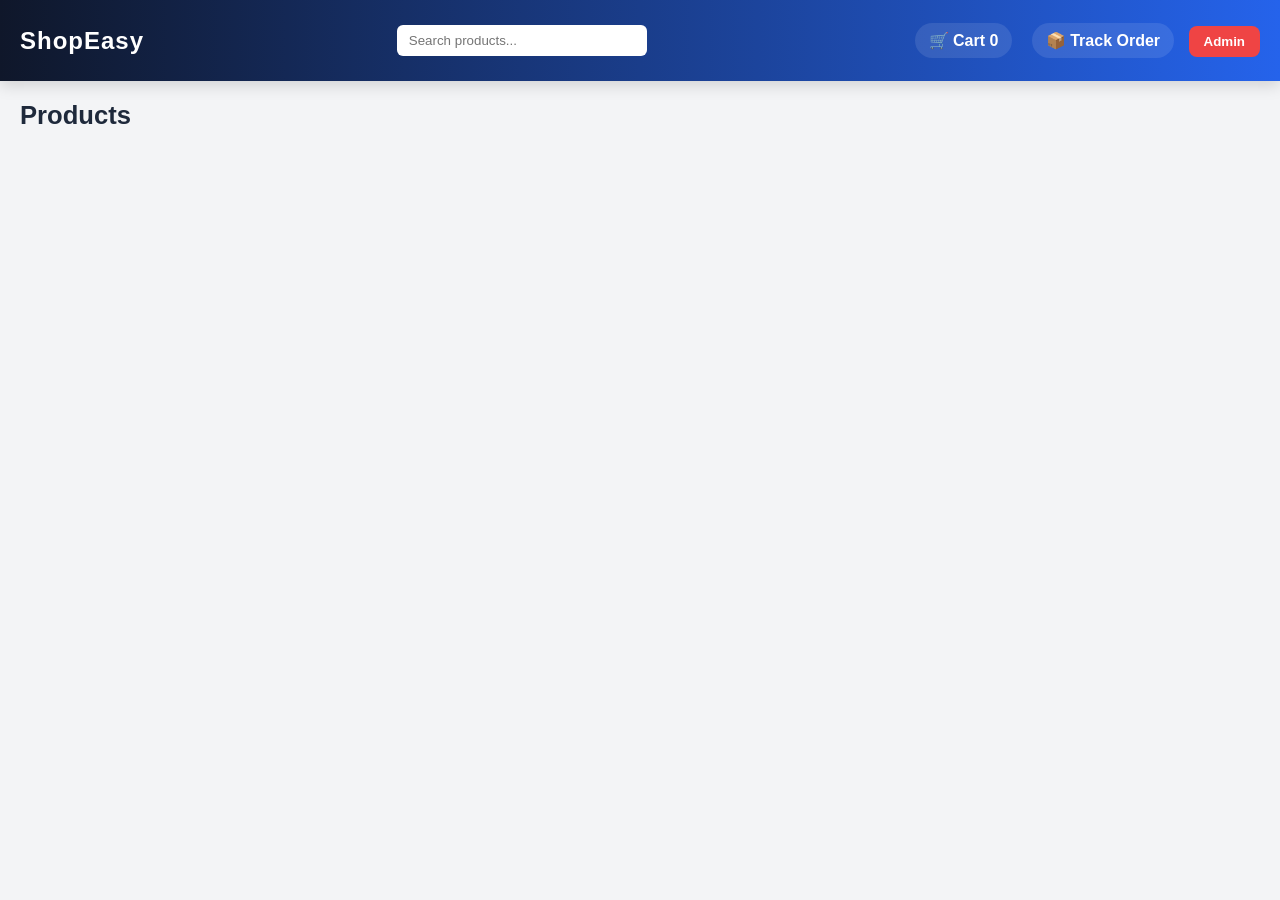
==== index.html @ 002af292 "Add files via upload" ====
<!DOCTYPE html>
<html lang="en">
<head>
<meta charset="UTF-8">
<meta name="viewport" content="width=device-width, initial-scale=1">
<title>ShopEasy</title>

<style>
/* RESET */
* {margin:0; padding:0; box-sizing:border-box;}
body {font-family:'Arial',sans-serif; background:#f3f4f6; color:#1e293b;}
a {text-decoration:none;}

/* HEADER */
.header {
  display:flex; flex-wrap:wrap; justify-content:space-between; align-items:center;
  background:linear-gradient(90deg,#0f172a,#2563eb); color:white; padding:15px 20px;
  position:sticky; top:0; z-index:1000; box-shadow:0 4px 15px rgba(0,0,0,0.15);
}
.logo {font-size:24px; font-weight:bold; letter-spacing:1px;}
#search {padding:8px 12px; border-radius:6px; border:none; width:250px; max-width:100%; margin:10px 0;}
.nav a {
  color:white; margin-left:15px; font-weight:bold; padding:8px 14px; border-radius:25px;
  background:rgba(255,255,255,0.1); transition:all 0.3s ease; display:inline-block;
}
.nav a:hover {background:white; color:#0f172a; box-shadow:0 4px 12px rgba(0,0,0,0.2);}
.nav button {
  background:#ef4444; color:white; border:none; padding:8px 15px; border-radius:8px; cursor:pointer; margin-left:10px;
  font-weight:bold; transition:all 0.3s ease;
}
.nav button:hover {background:#dc2626;}

/* SECTION TITLE */
.section-title {padding:20px; font-size:1.6em; font-weight:600; color:#1e293b;}

/* PRODUCTS GRID */
.products {display:grid; grid-template-columns:repeat(auto-fit,minmax(180px,1fr)); gap:20px; padding:0 20px 20px 20px;}

/* PRODUCT CARD */
.product {
  background:white; padding:15px; border-radius:12px; text-align:center; 
  box-shadow:0 4px 15px rgba(0,0,0,0.08); transition:transform 0.3s ease,box-shadow 0.3s ease; position:relative;
}
.product:hover {transform:translateY(-5px); box-shadow:0 8px 20px rgba(0,0,0,0.15);}
.product img {width:100%; height:160px; object-fit:cover; border-radius:8px; margin-bottom:10px; transition:transform 0.3s ease;}
.product:hover img {transform:scale(1.05);}
.product h4 {margin:8px 0; font-size:1.1em;}
.price {color:#dc2626; font-weight:bold; margin-bottom:8px;}

/* ADD TO CART BUTTON */
button.add-cart {
  position:relative; overflow:hidden; background:#2563eb; color:white; border:none;
  padding:10px; border-radius:8px; cursor:pointer; width:100%; transition:all 0.3s ease;
}
button.add-cart:hover {background:#1d4ed8;}
button.add-cart:focus {outline:none;}
.ripple {
  position:absolute; border-radius:50%; transform:scale(0);
  animation:rippleAnim 0.6s linear;
  background:rgba(255,255,255,0.7);
  pointer-events:none;
}
@keyframes rippleAnim {to {transform:scale(4); opacity:0;}}

/* NOTIFICATION */
#notification {
  position:fixed; bottom:30px; left:50%; transform:translateX(-50%);
  background:#2563eb; color:white; padding:12px 20px; border-radius:30px;
  box-shadow:0 4px 15px rgba(0,0,0,0.2); opacity:0; pointer-events:none;
  transition:opacity 0.4s ease, transform 0.4s ease;
  font-weight:bold;
}

/* RESPONSIVE */
@media(max-width:700px){
  .products {grid-template-columns:repeat(auto-fit,minmax(140px,1fr)); gap:15px;}
  #search {width:100%;}
  .header {flex-direction:column; align-items:flex-start;}
  .nav {margin-top:10px;}
}
</style>
</head>
<body>

<header class="header">
  <div class="logo">ShopEasy</div>
  <input type="text" id="search" placeholder="Search products..." onkeyup="searchProducts()">
  <div class="nav">
    <a href="cart.html">🛒 Cart <span id="cartCount">0</span></a>
    <a href="track.html">📦 Track Order</a>
    <!-- Admin Button -->
    <button onclick="window.location.href='admin-login.html'">Admin</button>
  </div>
</header>

<h2 class="section-title">Products</h2>
<div id="products" class="products"></div>

<!-- Notification -->
<div id="notification">Your item is added to cart. Thank you for choosing Chatfish</div>

<script>
// PRODUCTS & CART
let products = JSON.parse(localStorage.getItem("products")) || [];
let cart = JSON.parse(localStorage.getItem("cart")) || [];

function renderProducts(){
  const container = document.getElementById("products");
  container.innerHTML = "";
  products.forEach((p,i)=>{
    container.innerHTML += `
      <div class="product">
        <img src="${p.image}" alt="${p.name}">
        <h4>${p.name}</h4>
        <p class="price">₹${p.price}</p>
        <button class="add-cart" onclick="addToCart(${i}, event)">Add to Cart</button>
      </div>
    `;
  });
  document.getElementById("cartCount").innerText = cart.length;
}

// ADD TO CART WITH RIPPLE & NOTIFICATION
function addToCart(index, e){
  const btn = e.currentTarget;

  // RIPPLE EFFECT
  const circle = document.createElement("span");
  circle.classList.add("ripple");
  const rect = btn.getBoundingClientRect();
  circle.style.width = circle.style.height = Math.max(rect.width,rect.height) + "px";
  circle.style.left = e.clientX - rect.left - rect.width/2 + "px";
  circle.style.top = e.clientY - rect.top - rect.height/2 + "px";
  btn.appendChild(circle);
  setTimeout(()=> circle.remove(),600);

  // ADD PRODUCT TO CART
  const product = products[index];
  const existing = cart.findIndex(c=>c.name===product.name);
  if(existing!==-1){
    cart[existing].qty += 1;
    cart[existing].total = cart[existing].price * cart[existing].qty;
  } else {
    cart.push({...product, qty:1, total:product.price});
  }
  localStorage.setItem("cart", JSON.stringify(cart));
  document.getElementById("cartCount").innerText = cart.length;

  // SHOW NOTIFICATION
  const notify = document.getElementById("notification");
  notify.style.opacity = "1";
  notify.style.transform = "translateX(-50%) translateY(0)";
  setTimeout(()=>{
    notify.style.opacity = "0";
    notify.style.transform = "translateX(-50%) translateY(20px)";
  },2500);
}

// SEARCH
function searchProducts(){
  const s = document.getElementById("search").value.toLowerCase();
  const filtered = products.filter(p=>p.name.toLowerCase().includes(s));
  const container = document.getElementById("products");
  container.innerHTML = "";
  filtered.forEach((p,i)=>{
    container.innerHTML += `
      <div class="product">
        <img src="${p.image}" alt="${p.name}">
        <h4>${p.name}</h4>
        <p class="price">₹${p.price}</p>
        <button class="add-cart" onclick="addToCart(${i}, event)">Add to Cart</button>
      </div>
    `;
  });
}

renderProducts();
</script>

</body>
</html>
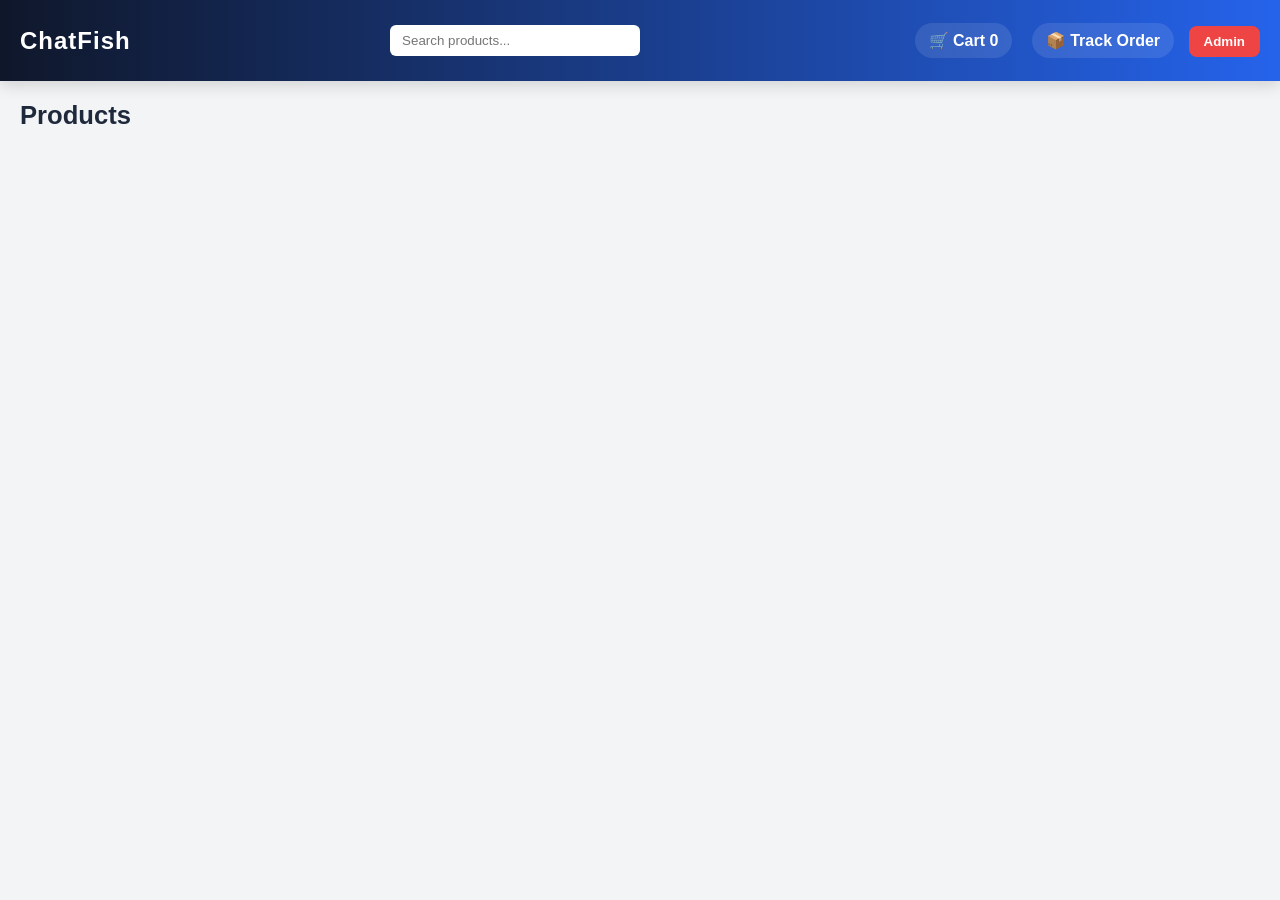
==== commit d30982ee: "Update index.html" ====
--- a/index.html
+++ b/index.html
@@ -83,7 +83,7 @@
 <body>
 
 <header class="header">
-  <div class="logo">ShopEasy</div>
+  <div class="logo">ChatFish</div>
   <input type="text" id="search" placeholder="Search products..." onkeyup="searchProducts()">
   <div class="nav">
     <a href="cart.html">🛒 Cart <span id="cartCount">0</span></a>
@@ -178,4 +178,4 @@
 </script>
 
 </body>
-</html>+</html>
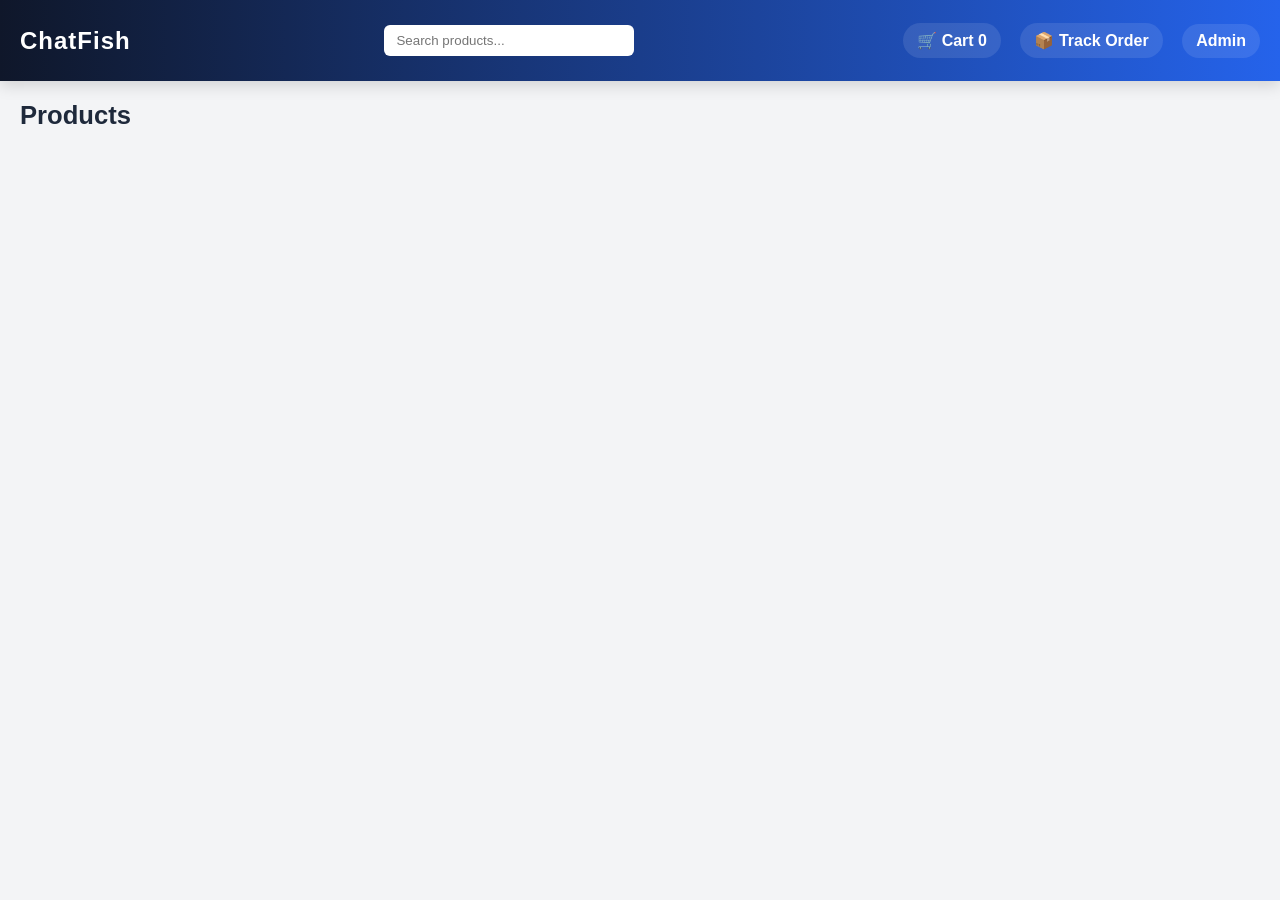
==== commit f4af6d7c: "Update index.html" ====
--- a/index.html
+++ b/index.html
@@ -88,8 +88,9 @@
   <div class="nav">
     <a href="cart.html">🛒 Cart <span id="cartCount">0</span></a>
     <a href="track.html">📦 Track Order</a>
+    <a href="admin-login.html">Admin</a>
     <!-- Admin Button -->
-    <button onclick="window.location.href='admin-login.html'">Admin</button>
+    
   </div>
 </header>
 
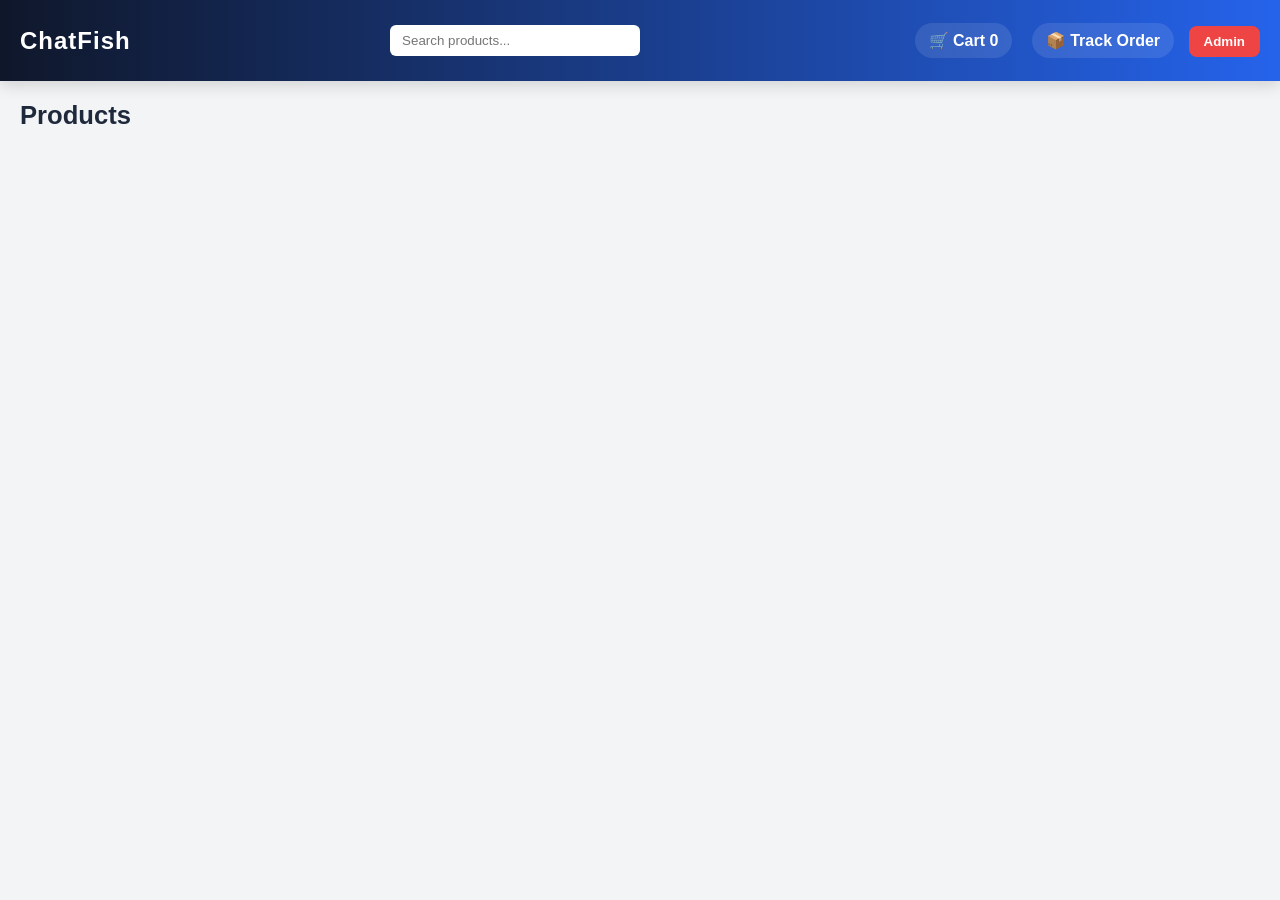
==== commit 4dae1d50: "Update index.html" ====
--- a/index.html
+++ b/index.html
@@ -88,8 +88,8 @@
   <div class="nav">
     <a href="cart.html">🛒 Cart <span id="cartCount">0</span></a>
     <a href="track.html">📦 Track Order</a>
-    <a href="admin-login.html">Admin</a>
     <!-- Admin Button -->
+    <button onclick="window.location.href='admin-login.html'">Admin</button>
     
   </div>
 </header>
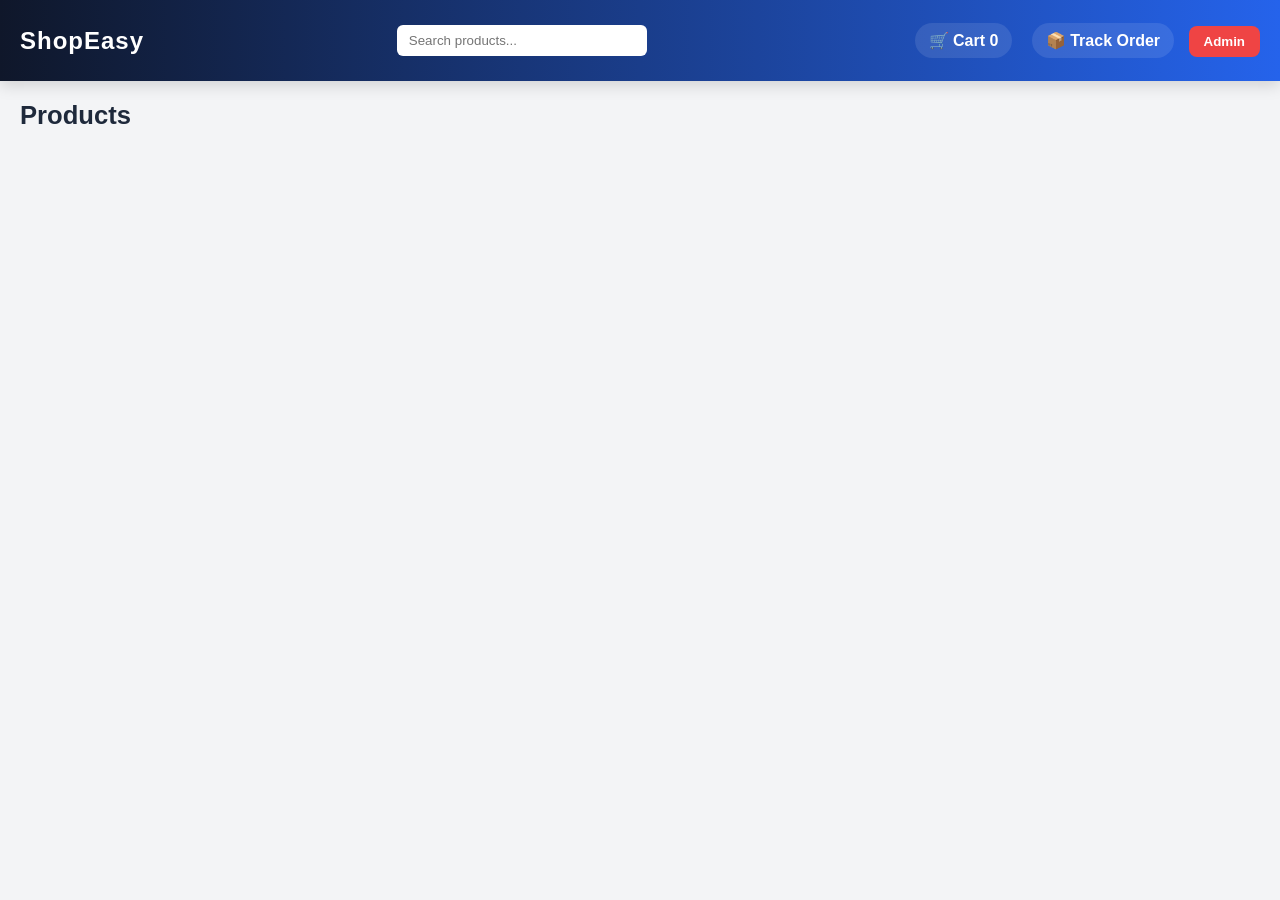
==== commit 2d305f07: "Update index.html" ====
--- a/index.html
+++ b/index.html
@@ -83,14 +83,13 @@
 <body>
 
 <header class="header">
-  <div class="logo">ChatFish</div>
+  <div class="logo">ShopEasy</div>
   <input type="text" id="search" placeholder="Search products..." onkeyup="searchProducts()">
   <div class="nav">
     <a href="cart.html">🛒 Cart <span id="cartCount">0</span></a>
     <a href="track.html">📦 Track Order</a>
     <!-- Admin Button -->
     <button onclick="window.location.href='admin-login.html'">Admin</button>
-    
   </div>
 </header>
 
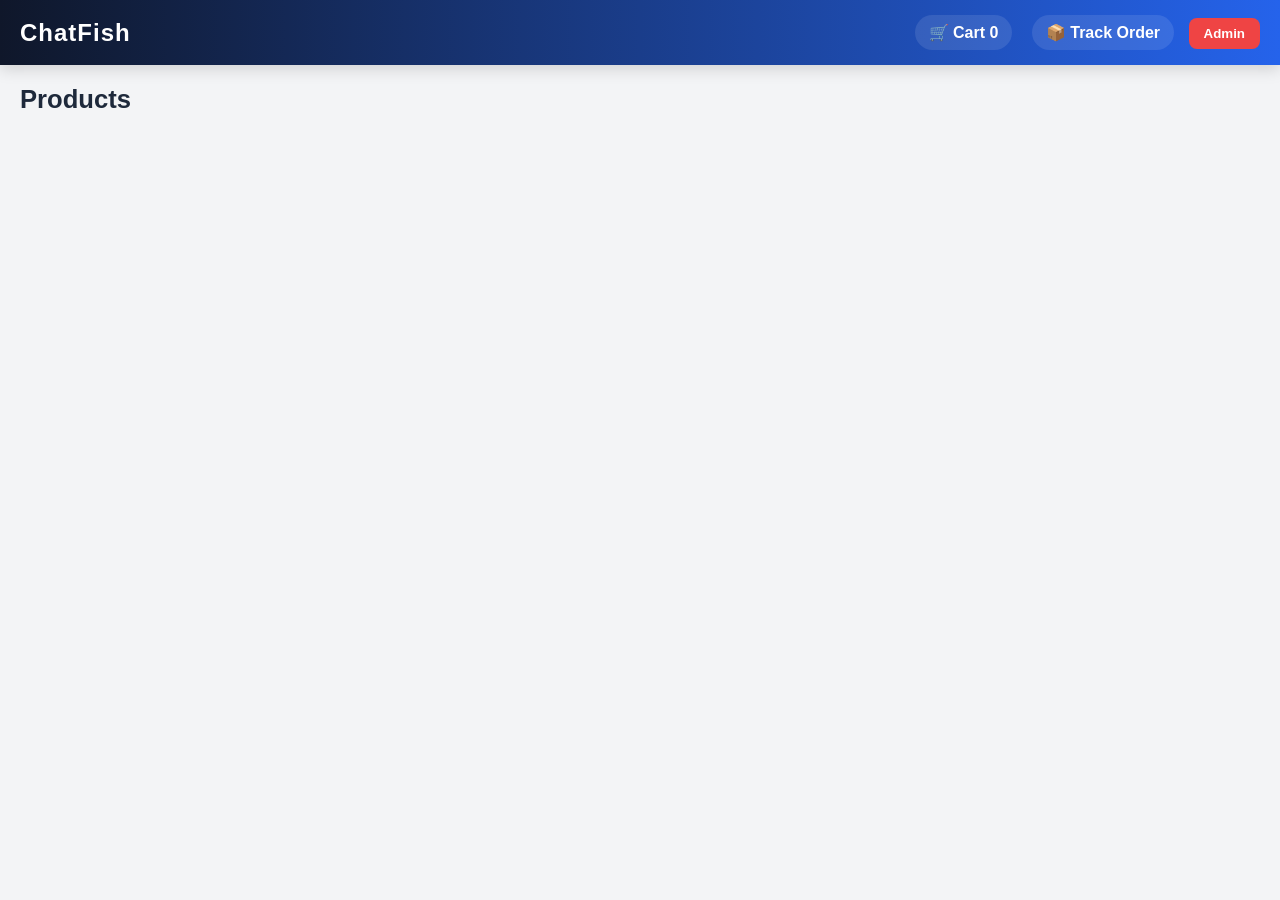
==== commit 0db4070c: "Update index.html" ====
--- a/index.html
+++ b/index.html
@@ -3,7 +3,7 @@
 <head>
 <meta charset="UTF-8">
 <meta name="viewport" content="width=device-width, initial-scale=1">
-<title>ShopEasy</title>
+<title>ChatFish</title>
 
 <style>
 /* RESET */
@@ -83,8 +83,7 @@
 <body>
 
 <header class="header">
-  <div class="logo">ShopEasy</div>
-  <input type="text" id="search" placeholder="Search products..." onkeyup="searchProducts()">
+  <div class="logo">ChatFish</div>
   <div class="nav">
     <a href="cart.html">🛒 Cart <span id="cartCount">0</span></a>
     <a href="track.html">📦 Track Order</a>
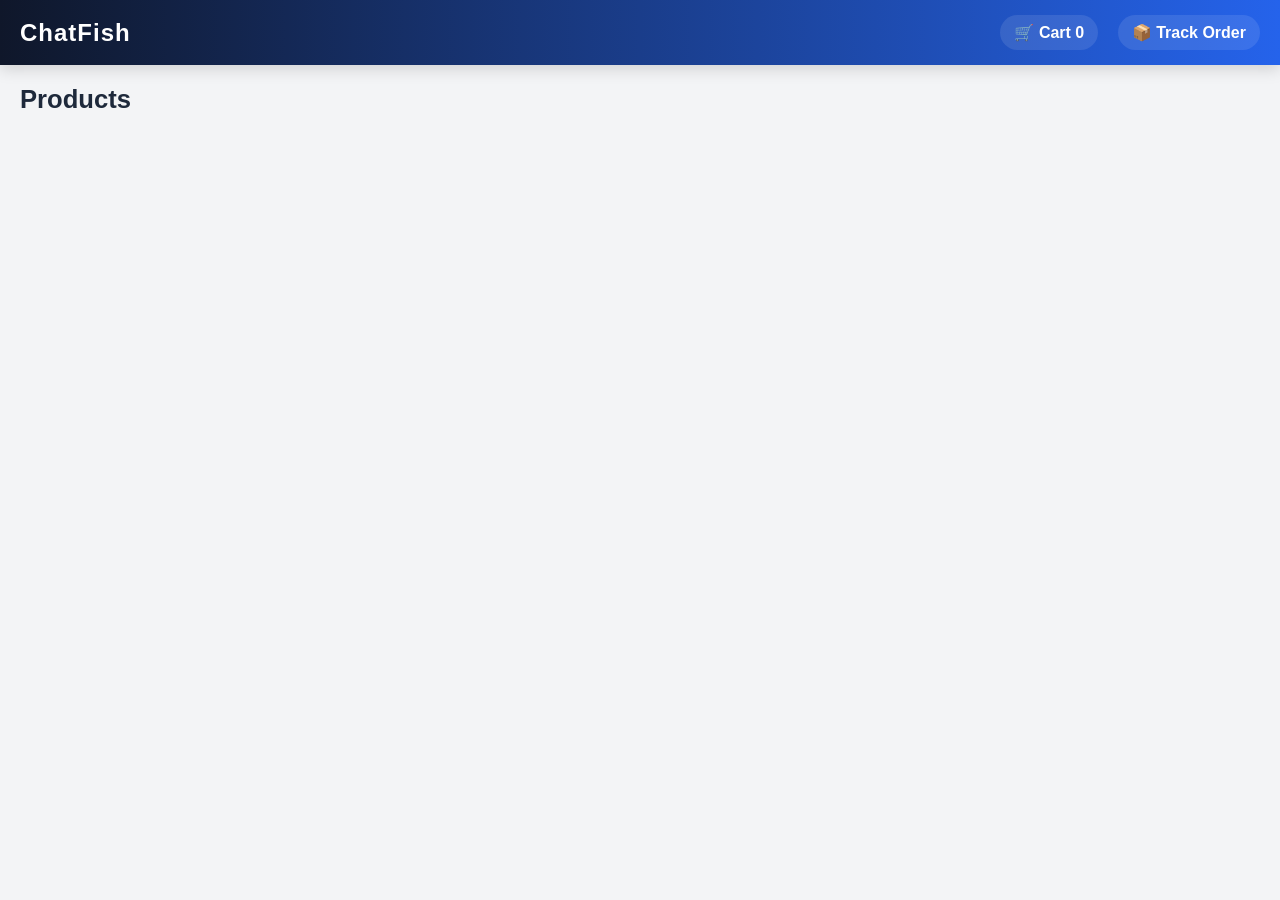
==== commit bbc087a3: "Update index.html" ====
--- a/index.html
+++ b/index.html
@@ -87,8 +87,6 @@
   <div class="nav">
     <a href="cart.html">🛒 Cart <span id="cartCount">0</span></a>
     <a href="track.html">📦 Track Order</a>
-    <!-- Admin Button -->
-    <button onclick="window.location.href='admin-login.html'">Admin</button>
   </div>
 </header>
 
